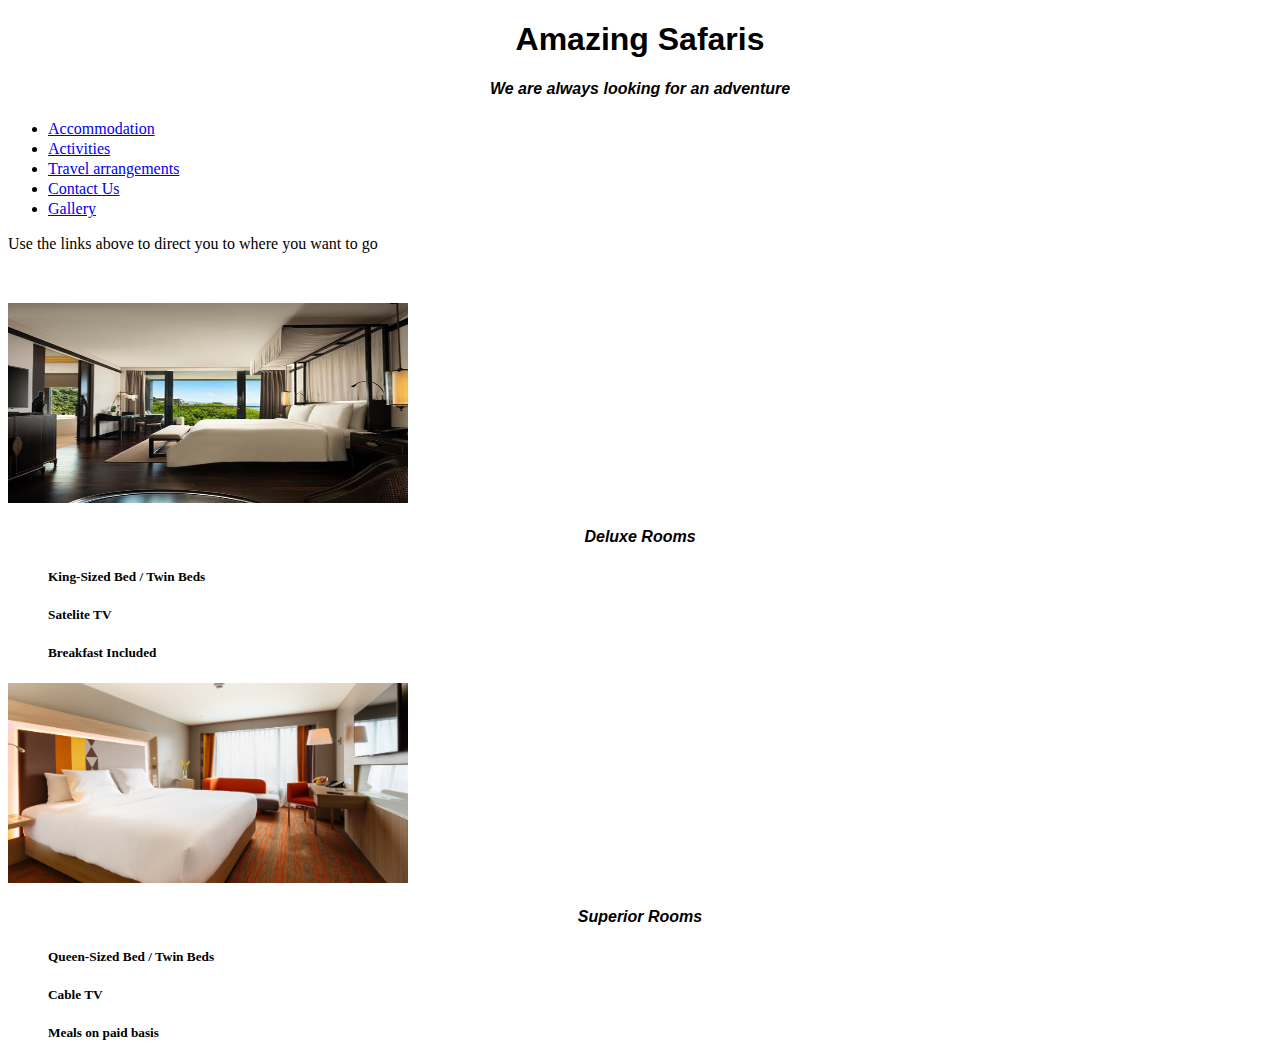
==== accommodation.html @ 457f641c "added details to the html files and some css" ====
<!DOCTYPE html>
<html>
  <head>
    <title>Accommodation</title>
    <link href="css/styles.css" rel="stylesheet" type="text/css">
  </head>
  <body>
    <h1>Amazing Safaris</h1>
    <h4>We are always looking for an adventure</h4>
    <ul>
      <li><a href="Accommodation.html">Accommodation</a></li>
      <li><a href="activities.html">Activities</a></li>
      <li><a href="travelling.html">Travel arrangements</a></li>
      <li><a href="contact.html">Contact Us</a></li>
      <li><a href="gallery.html">Gallery</a></li>
    </ul>
    
    <p>Use the links above to direct you to where you want to go</p>
    <br>
    <dl>
      <dt><img src="images/deluxe.jpg" width="400" height="200"></dt>
      <dt><h4>Deluxe Rooms</h4></dt>
      <dd><h5>King-Sized Bed / Twin Beds</h5></dd>
      <dd><h5>Satelite TV</h5></dd>
      <dd><h5>Breakfast Included</h5></dd>

      <dt><img src="images/superior.jpg" width="400" height="200"></dt>
      <dt><h4>Superior Rooms</h4></dt>
      <dd><h5>Queen-Sized Bed / Twin Beds</h5></dd>
      <dd><h5>Cable TV</h5></dd>
      <dd><h5>Meals on paid basis</h5></dd>
    </dl>
  </body>
</html>
---- css/styles.css ----
h1{
  text-align: center;
  font-family: 'Franklin Gothic Medium', 'Arial Narrow', Arial, sans-serif;
}
h4{
  text-align: center;
  font-style: italic;
  font-family: sans-serif;
}
li{
  line-height: 20px;

}
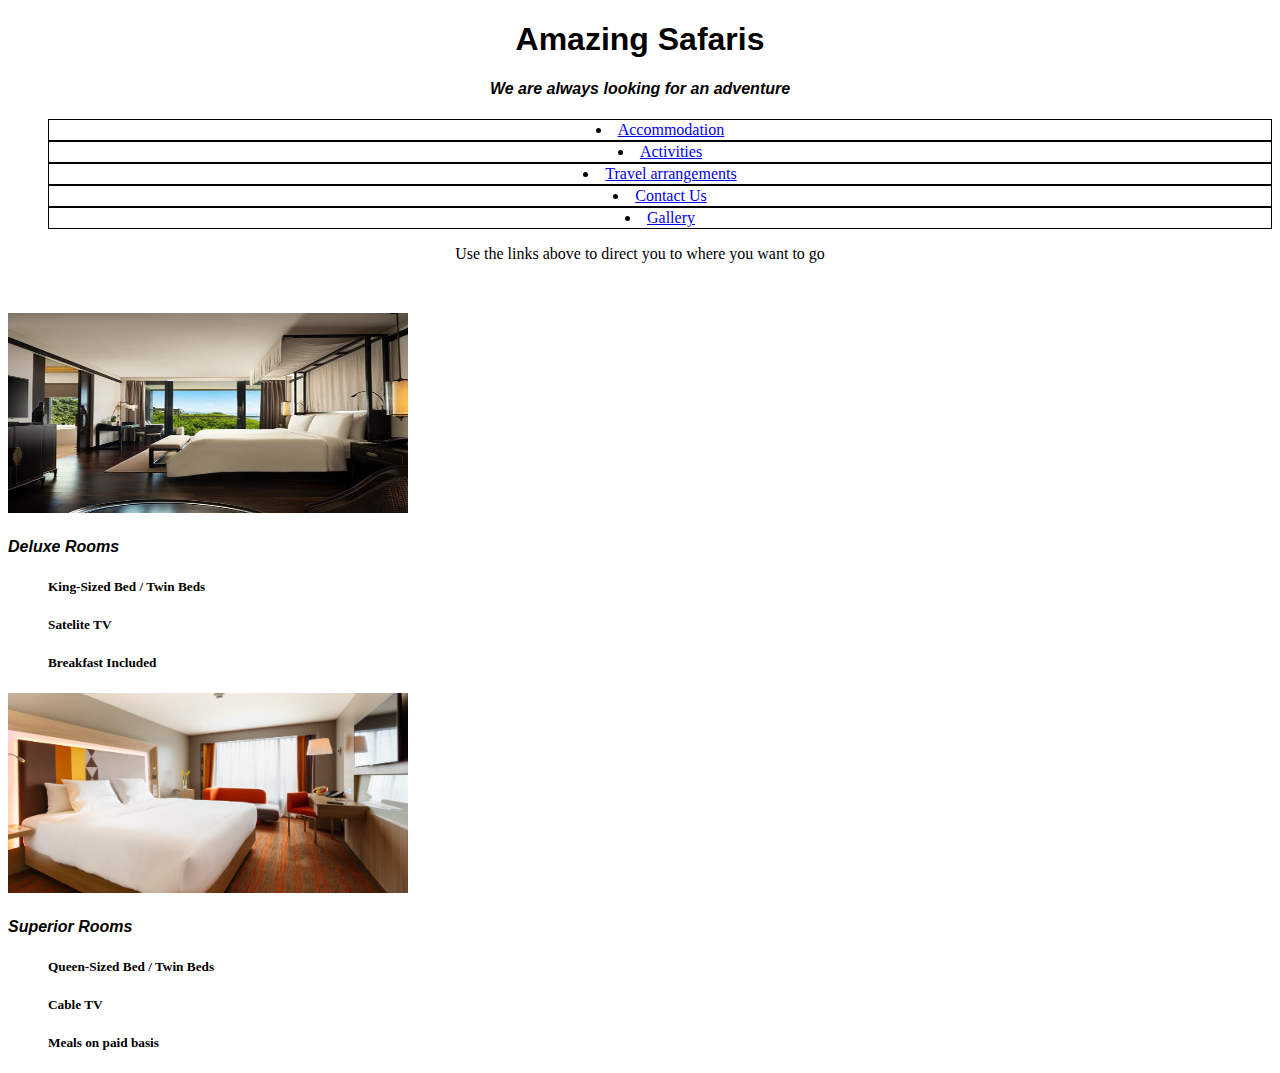
==== commit 64dfb7c5: "changes made to html files and added css rules" ====
--- a/accommodation.html
+++ b/accommodation.html
@@ -6,16 +6,16 @@
   </head>
   <body>
     <h1>Amazing Safaris</h1>
-    <h4>We are always looking for an adventure</h4>
+    <h4 class="center">We are always looking for an adventure</h4>
     <ul>
-      <li><a href="Accommodation.html">Accommodation</a></li>
+      <li><a href="accommodation.html">Accommodation</a></li>
       <li><a href="activities.html">Activities</a></li>
       <li><a href="travelling.html">Travel arrangements</a></li>
       <li><a href="contact.html">Contact Us</a></li>
       <li><a href="gallery.html">Gallery</a></li>
     </ul>
     
-    <p>Use the links above to direct you to where you want to go</p>
+    <p style="text-align: center;">Use the links above to direct you to where you want to go</p>
     <br>
     <dl>
       <dt><img src="images/deluxe.jpg" width="400" height="200"></dt>
--- a/css/styles.css
+++ b/css/styles.css
@@ -3,11 +3,16 @@
   font-family: 'Franklin Gothic Medium', 'Arial Narrow', Arial, sans-serif;
 }
 h4{
-  text-align: center;
   font-style: italic;
   font-family: sans-serif;
 }
+
 li{
   line-height: 20px;
-
+  list-style-position:inside;
+  border: 1px solid black;
+  text-align: center;
+}
+.center{
+  text-align: center;
 }